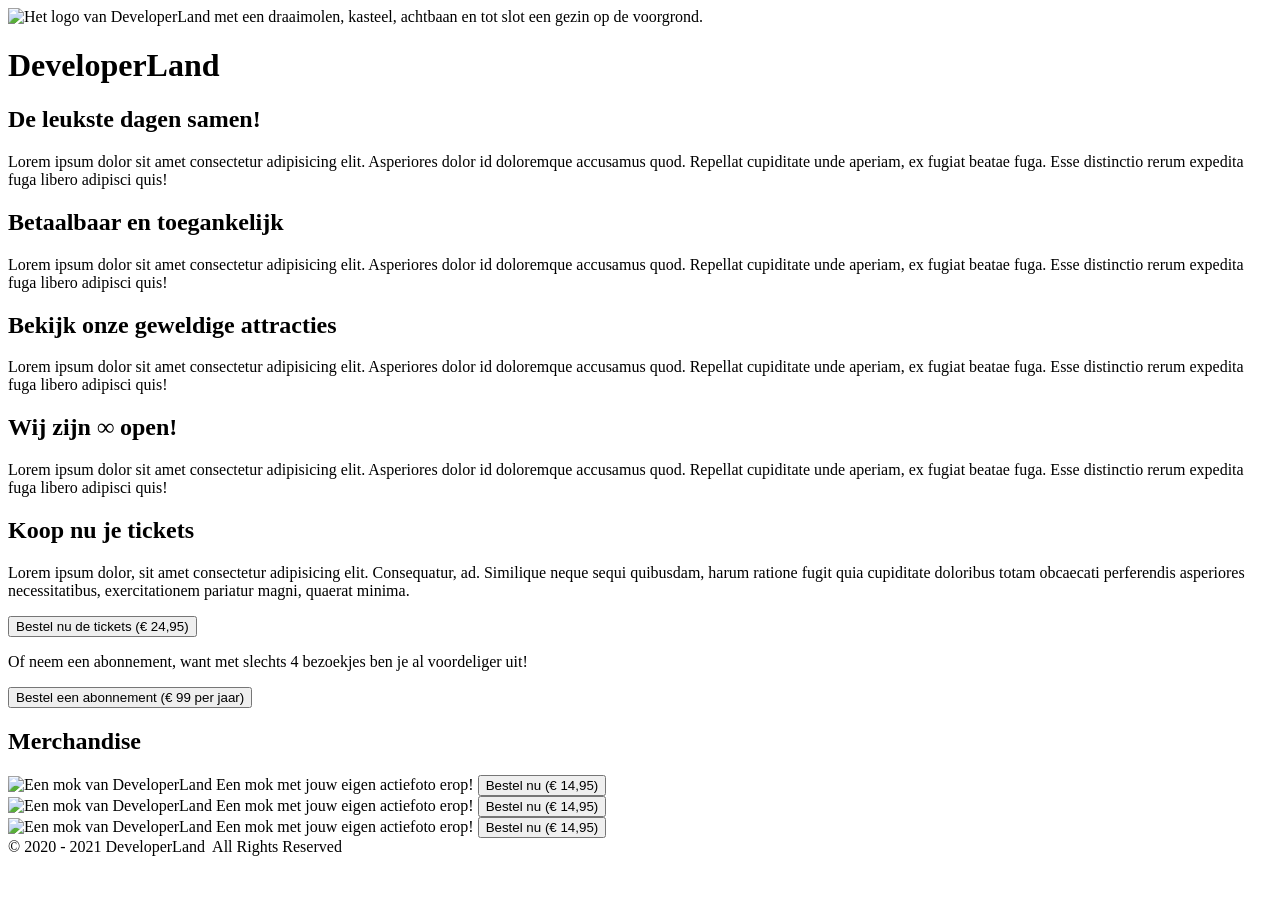
==== PARKWEBSITE/index.html @ 48f23866 "Update index.html" ====
<!DOCTYPE html>
<html lang="en">
<head>
  <meta charset="UTF-8">
  <meta name="viewport" content="width=device-width, initial-scale=1.0">
  <title>DeveloperLand - Het meest leerzame prepark voor het hele gezin!</title>

  <link rel="stylesheet" href="styles/main.css">
</head>
<body>
  <header>
    <div class="header-content">
      <div class="wrapper">
        <img src="logo-big-v3.png" alt="Het logo van DeveloperLand met een draaimolen, kasteel, achtbaan en tot slot een gezin op de voorgrond." class="logo hidden-on-sm">
        <h1 class="hidden-on-lg">DeveloperLand</h1>
      </div>
    </div>
  </header>
  <main>
    <div class="wrapper">
      <div class="row">
        <article>
          <h2 class="fun-for-family">De leukste dagen samen!</h2>
          <p>Lorem ipsum dolor sit amet consectetur adipisicing elit. Asperiores dolor id doloremque accusamus quod. Repellat cupiditate unde aperiam, ex fugiat beatae fuga. Esse distinctio rerum expedita fuga libero adipisci quis!</p>
        </article>
        <article>
          <h2 class="accessibility">Betaalbaar en toegankelijk</h2>
          <p>Lorem ipsum dolor sit amet consectetur adipisicing elit. Asperiores dolor id doloremque accusamus quod. Repellat cupiditate unde aperiam, ex fugiat beatae fuga. Esse distinctio rerum expedita fuga libero adipisci quis!</p>
        </article>
      </div>
      <article>
          <h2 class="rides">Bekijk onze geweldige attracties</h2>
          <p>Lorem ipsum dolor sit amet consectetur adipisicing elit. Asperiores dolor id doloremque accusamus quod. Repellat cupiditate unde aperiam, ex fugiat beatae fuga. Esse distinctio rerum expedita fuga libero adipisci quis!</p>
      </article>
      <article>
          <h2 class="open-forever">Wij zijn &#8734; open!</h2>
          <p>Lorem ipsum dolor sit amet consectetur adipisicing elit. Asperiores dolor id doloremque accusamus quod. Repellat cupiditate unde aperiam, ex fugiat beatae fuga. Esse distinctio rerum expedita fuga libero adipisci quis!</p>
      </article>
      <article class="emphasize">
        <h2>Koop nu je tickets</h2>
        <p>Lorem ipsum dolor, sit amet consectetur adipisicing elit. Consequatur, ad. Similique neque sequi quibusdam, harum ratione fugit quia cupiditate doloribus totam obcaecati perferendis asperiores necessitatibus, exercitationem pariatur magni, quaerat minima.</p>
        <p>
          <button>Bestel nu de tickets (&euro; 24,95)</button>
        </p>
        <p>
          Of neem een abonnement, want met slechts 4 bezoekjes ben je al voordeliger uit!
        </p>
        <p>
          <button>Bestel een abonnement (&euro; 99 per jaar)</button>
        </p>
      </article>
      <article>
        <h2>Merchandise</h2>
        <div class="row">
          <div class="product">
            <img src="merchandise/mok.JPG" alt="Een mok van DeveloperLand">
            <span>Een mok met jouw eigen actiefoto erop!</span>
            <a href="product.html"><button>Bestel nu (&euro; 14,95)</button></a>
          </div>
          <div class="product">
            <img src="merchandise/mok.JPG" alt="Een mok van DeveloperLand">
            <span>Een mok met jouw eigen actiefoto erop!</span>
            <a href="product.html"><button>Bestel nu (&euro; 14,95)</button></a>
          </div>
          <div class="product">
            <img src="merchandise/mok.JPG" alt="Een mok van DeveloperLand">
            <span>Een mok met jouw eigen actiefoto erop!</span>
            <a href="product.html"><button>Bestel nu (&euro; 14,95)</button></a>
          </div>
        </div>
      </article>
    </div>
  </main>
  <footer>
    <div class="wrapper">
      <div class="copyright">
        &copy; 2020 - 2021 DeveloperLand&nbsp;&nbsp;All Rights Reserved
      </div>
    </div>
  </footer>
</body>
</html>
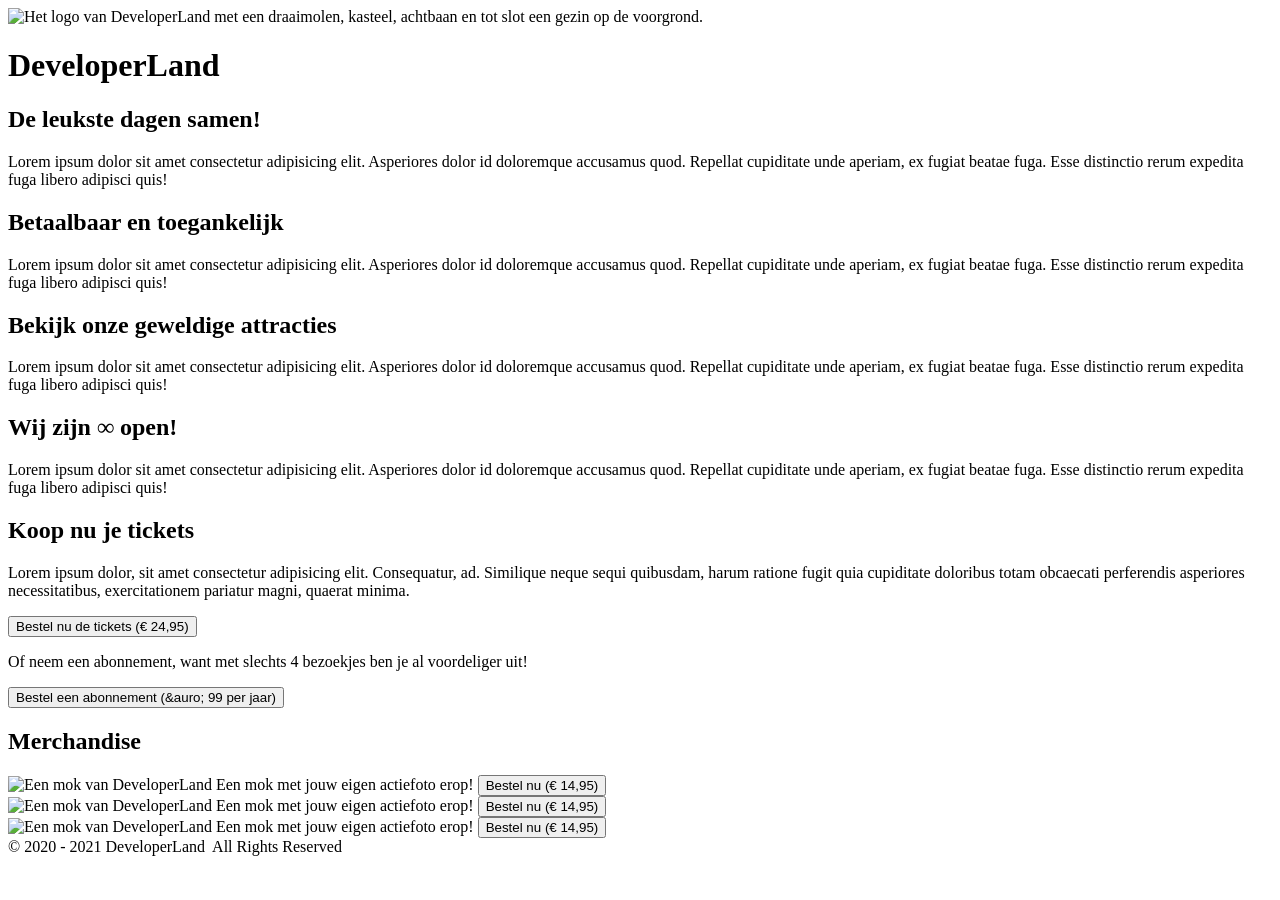
==== commit 0632dac3: "2. Mokken" ====
--- a/PARKWEBSITE/index.html
+++ b/PARKWEBSITE/index.html
@@ -46,24 +46,24 @@
           Of neem een abonnement, want met slechts 4 bezoekjes ben je al voordeliger uit!
         </p>
         <p>
-          <button>Bestel een abonnement (&euro; 99 per jaar)</button>
+          <button>Bestel een abonnement (&auro; 99 per jaar)</button>
         </p>
       </article>
       <article>
         <h2>Merchandise</h2>
         <div class="row">
           <div class="product">
-            <img src="merchandise/mok.JPG" alt="Een mok van DeveloperLand">
+            <img src="images/merchandise/mok.JPG" alt="Een mok van DeveloperLand">
             <span>Een mok met jouw eigen actiefoto erop!</span>
             <a href="product.html"><button>Bestel nu (&euro; 14,95)</button></a>
           </div>
           <div class="product">
-            <img src="merchandise/mok.JPG" alt="Een mok van DeveloperLand">
+            <img src="images/merchandise/mok.JPG" alt="Een mok van DeveloperLand">
             <span>Een mok met jouw eigen actiefoto erop!</span>
             <a href="product.html"><button>Bestel nu (&euro; 14,95)</button></a>
           </div>
           <div class="product">
-            <img src="merchandise/mok.JPG" alt="Een mok van DeveloperLand">
+            <img src="images/merchandise/mok.JPG" alt="Een mok van DeveloperLand">
             <span>Een mok met jouw eigen actiefoto erop!</span>
             <a href="product.html"><button>Bestel nu (&euro; 14,95)</button></a>
           </div>
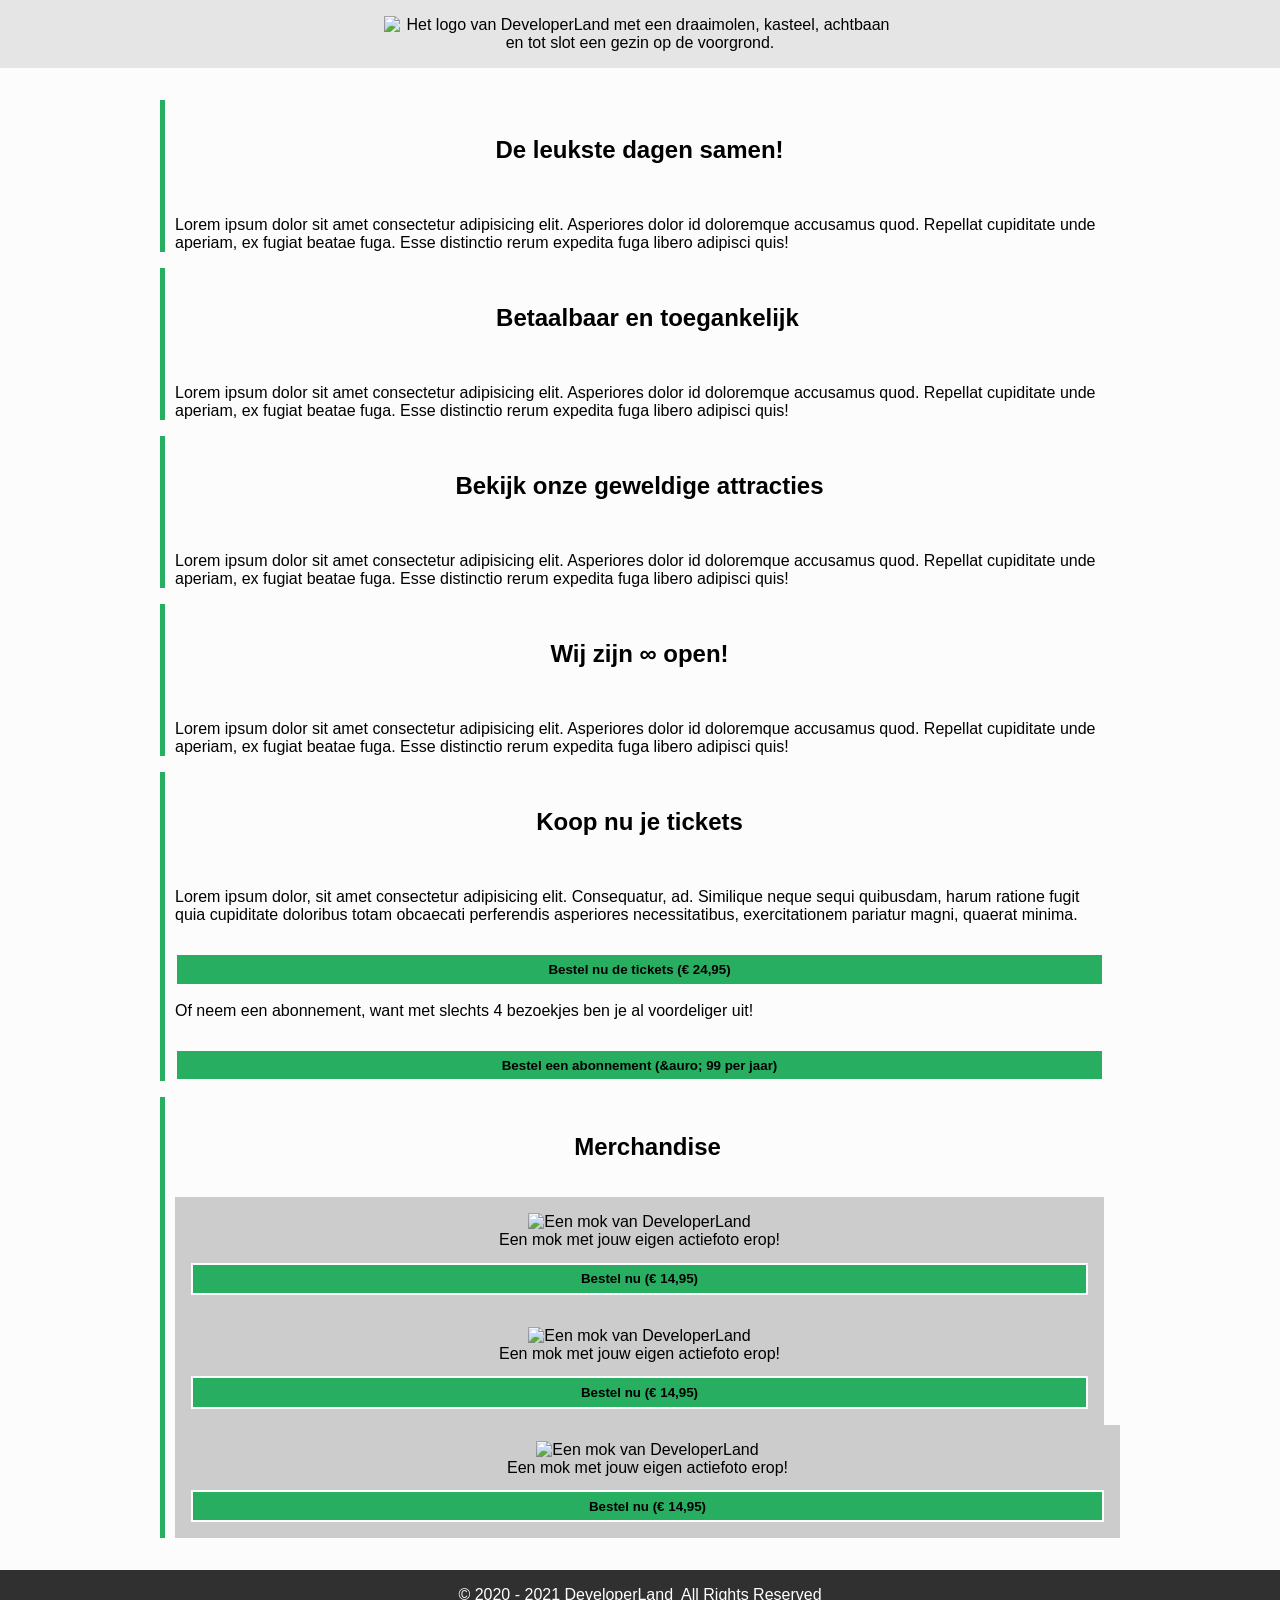
==== commit b560e4d7: "Een paar opdrachten gemaakt" ====
--- a/PARKWEBSITE/index.html
+++ b/PARKWEBSITE/index.html
@@ -11,7 +11,7 @@
   <header>
     <div class="header-content">
       <div class="wrapper">
-        <img src="logo-big-v3.png" alt="Het logo van DeveloperLand met een draaimolen, kasteel, achtbaan en tot slot een gezin op de voorgrond." class="logo hidden-on-sm">
+        <img src="images/logo-big-v3.png" alt="Het logo van DeveloperLand met een draaimolen, kasteel, achtbaan en tot slot een gezin op de voorgrond." class="logo hidden-on-sm">
         <h1 class="hidden-on-lg">DeveloperLand</h1>
       </div>
     </div>
@@ -40,30 +40,30 @@
         <h2>Koop nu je tickets</h2>
         <p>Lorem ipsum dolor, sit amet consectetur adipisicing elit. Consequatur, ad. Similique neque sequi quibusdam, harum ratione fugit quia cupiditate doloribus totam obcaecati perferendis asperiores necessitatibus, exercitationem pariatur magni, quaerat minima.</p>
         <p>
-          <button>Bestel nu de tickets (&euro; 24,95)</button>
+          <a href="payment.html "><button>Bestel nu de tickets (&euro; 24,95)</button></a>
         </p>
         <p>
           Of neem een abonnement, want met slechts 4 bezoekjes ben je al voordeliger uit!
         </p>
         <p>
-          <button>Bestel een abonnement (&auro; 99 per jaar)</button>
+          <a href="payment.html"><button>Bestel een abonnement (&auro; 99 per jaar)</button></a>
         </p>
       </article>
       <article>
         <h2>Merchandise</h2>
         <div class="row">
           <div class="product">
-            <img src="images/merchandise/mok.JPG" alt="Een mok van DeveloperLand">
+            <img src="merchandise/mok.JPG" alt="Een mok van DeveloperLand">
             <span>Een mok met jouw eigen actiefoto erop!</span>
             <a href="product.html"><button>Bestel nu (&euro; 14,95)</button></a>
           </div>
           <div class="product">
-            <img src="images/merchandise/mok.JPG" alt="Een mok van DeveloperLand">
+            <img src="merchandise/mok.JPG" alt="Een mok van DeveloperLand">
             <span>Een mok met jouw eigen actiefoto erop!</span>
             <a href="product.html"><button>Bestel nu (&euro; 14,95)</button></a>
           </div>
           <div class="product">
-            <img src="images/merchandise/mok.JPG" alt="Een mok van DeveloperLand">
+            <img src="merchandise/mok.JPG" alt="Een mok van DeveloperLand">
             <span>Een mok met jouw eigen actiefoto erop!</span>
             <a href="product.html"><button>Bestel nu (&euro; 14,95)</button></a>
           </div>
--- a/PARKWEBSITE/styles/main.css
+++ b/PARKWEBSITE/styles/main.css
@@ -0,0 +1,257 @@
+/*
+  Afgesproken kleuren:
+
+    * Lichte achtergrond: #FCFCFC
+    * Medium achtergrond: #CCCCCC
+    * Donkere achtergrond: #303030
+
+    * Primaire kleur: #27AE60
+    * Secundaire kleur: #2F80ED
+*/
+
+body, html{
+  margin: 0;
+  padding: 0;
+
+  font-family: 'Segoe UI', Tahoma, Geneva, Verdana, sans-serif;
+  background: #FCFCFC;
+}
+
+.wrapper{
+  max-width: 960px;
+  width: 100%;
+  margin: 0 auto;
+}
+
+header{
+  background: url('../images/park01.jpg');
+  background-size: cover;
+  background-position: center;
+  background-color: #CCCCCC;
+}
+
+.header-content{
+  padding: 1em;
+
+  text-align: center;
+  background-color: rgba(255, 255, 255, 0.5);
+
+  /* Deze animatie wordt onder aan dit bestand gedefinieerd/aangemaakt */
+  -webkit-animation: fadein 4s; /* Safari, Chrome and Opera > 12.1 */
+  -moz-animation: fadein 4s; /* Firefox < 16 */
+  -ms-animation: fadein 4s; /* Internet Explorer */
+  -o-animation: fadein 4s; /* Opera < 12.1 */
+  animation: fadein 4s;
+}
+
+.logo{
+  margin: 0 auto;
+  width: 512px;
+}
+
+h1{
+  margin: 0;
+  font-family: 'Heartbeat';
+  color: #27AE60;
+  text-shadow: 
+    3px 3px 0 #FCFCFC,
+    -1px -1px 0 #FCFCFC,  
+    1px -1px 0 #FCFCFC,
+    -1px 1px 0 #FCFCFC,
+    1px 1px 0 #FCFCFC;
+}
+
+h2{
+  border-left: 5px solid #27AE60;
+  padding-left: 10px;
+}
+
+main{
+  padding: 1em;
+}
+
+table{
+  margin-top: 1em;
+  width: 100%;
+  border-collapse: collapse;
+}
+
+table th{
+  text-align: start;
+}
+
+table th.slim{
+  width: 100px;
+}
+
+table tr:nth-child(1), table tr:nth-child(4){
+  border-bottom: 1px solid black;
+}
+
+table tfoot{
+  font-weight: bold;
+}
+
+article{
+  border-left: 5px solid #27AE60;
+  padding-left: 10px;
+  margin: 1em 1em 1em 0;
+}
+article:last-of-type{
+  margin-right: 0;
+}
+
+article h2{
+  margin: 0;
+  padding: 1.5em;
+  border-left: none;
+  background-position: center;
+  background-size: cover;
+  text-align: center;
+}
+article h2.fun-for-family{
+  background-image: url('../images/family-fun-george-arthur-pflueger.jpg');
+}
+article h2.accessibility{
+  background-image: url('../images/accessible-eunice-stahl.jpg');
+}
+article h2.rides{
+  background-image: url('../images/drone-drew-dau.jpg');
+}
+article h2.open-forever{
+  background-image: url('../images/open-james-lee.jpg');
+}
+
+.product{
+  margin-right: 1em;
+  padding: 1em;
+  background: #CCCCCC;
+  text-align: center;
+}
+.product:last-of-type{
+  margin-right: 0;
+}
+
+.product span{
+  display: block;
+}
+.product img{
+  width: 100%;
+  max-width: 250px;
+  margin: 0 auto;
+}
+
+button{
+  width: 100%;
+  margin-top: 1em;
+  padding: .5em;
+  background: #27AE60;
+  border: 2px solid #FCFCFC;
+  color: #000000;
+  font-weight: bold;
+}
+button:hover{
+  cursor: pointer;
+}
+.payment-option{
+  height: 64px;
+}
+
+.sidy-by-side{
+  display: flex;
+  justify-content: space-around;
+}
+
+.description{
+  flex: 1;
+}
+
+footer{
+  padding: 1em;
+  background: #303030;
+  color: #ffffff;
+}
+
+.copyright{
+  text-align: center;
+}
+
+.hidden-on-lg{
+  display: none;
+}
+.hidden-on-sm{
+  display: block;
+}
+/* 
+  ##Device = Most of the Smartphones Mobiles (Portrait)
+  ##Screen = B/w 320px to 479px
+  Bron: https://gist.github.com/gokulkrishh/242e68d1ee94ad05f488
+*/
+
+@media (max-width: 480px) {
+
+}
+
+/* 
+  ##Device = Tablets, Ipads (portrait)
+  ##Screen = B/w 768px to 1024px
+*/
+
+@media (max-width: 1024px) {
+  .logo{
+    margin: 0 auto;
+    width: 256px;
+  }
+
+  .row{
+    flex-direction: column;
+  }
+  .sidy-by-side{
+    flex-direction: column;
+    align-items: center;
+  }
+}
+
+/*
+  help! Het lettertype wordt om een of andere reden niet goed geladen... Misschien heeft het iets met het pad naar de fonts te maken?
+*/
+@font-face {
+  font-family: 'Heartbeat';
+  src:  url('../fonts/heartbeat.eot') format('eot'),
+        url('../fonts/heartbeat.otf') format('otf'),
+        url('../fonts/heartbeat.svg') format('svg'),
+        url('../fonts/heartbeat.ttf') format('ttf'),
+        url('../fonts/heartbeat.woff') format('woff');
+}
+
+/*
+  Animations for fading in logo on page load
+*/
+@keyframes fadein {
+from { opacity: 0; }
+to   { opacity: 1; }
+}
+
+/* Firefox < 16 */
+@-moz-keyframes fadein {
+from { opacity: 0; }
+to   { opacity: 1; }
+}
+
+/* Safari, Chrome and Opera > 12.1 */
+@-webkit-keyframes fadein {
+from { opacity: 0; }
+to   { opacity: 1; }
+}
+
+/* Internet Explorer */
+@-ms-keyframes fadein {
+from { opacity: 0; }
+to   { opacity: 1; }
+}
+
+/* Opera < 12.1 */
+@-o-keyframes fadein {
+from { opacity: 0; }
+to   { opacity: 1; }
+}
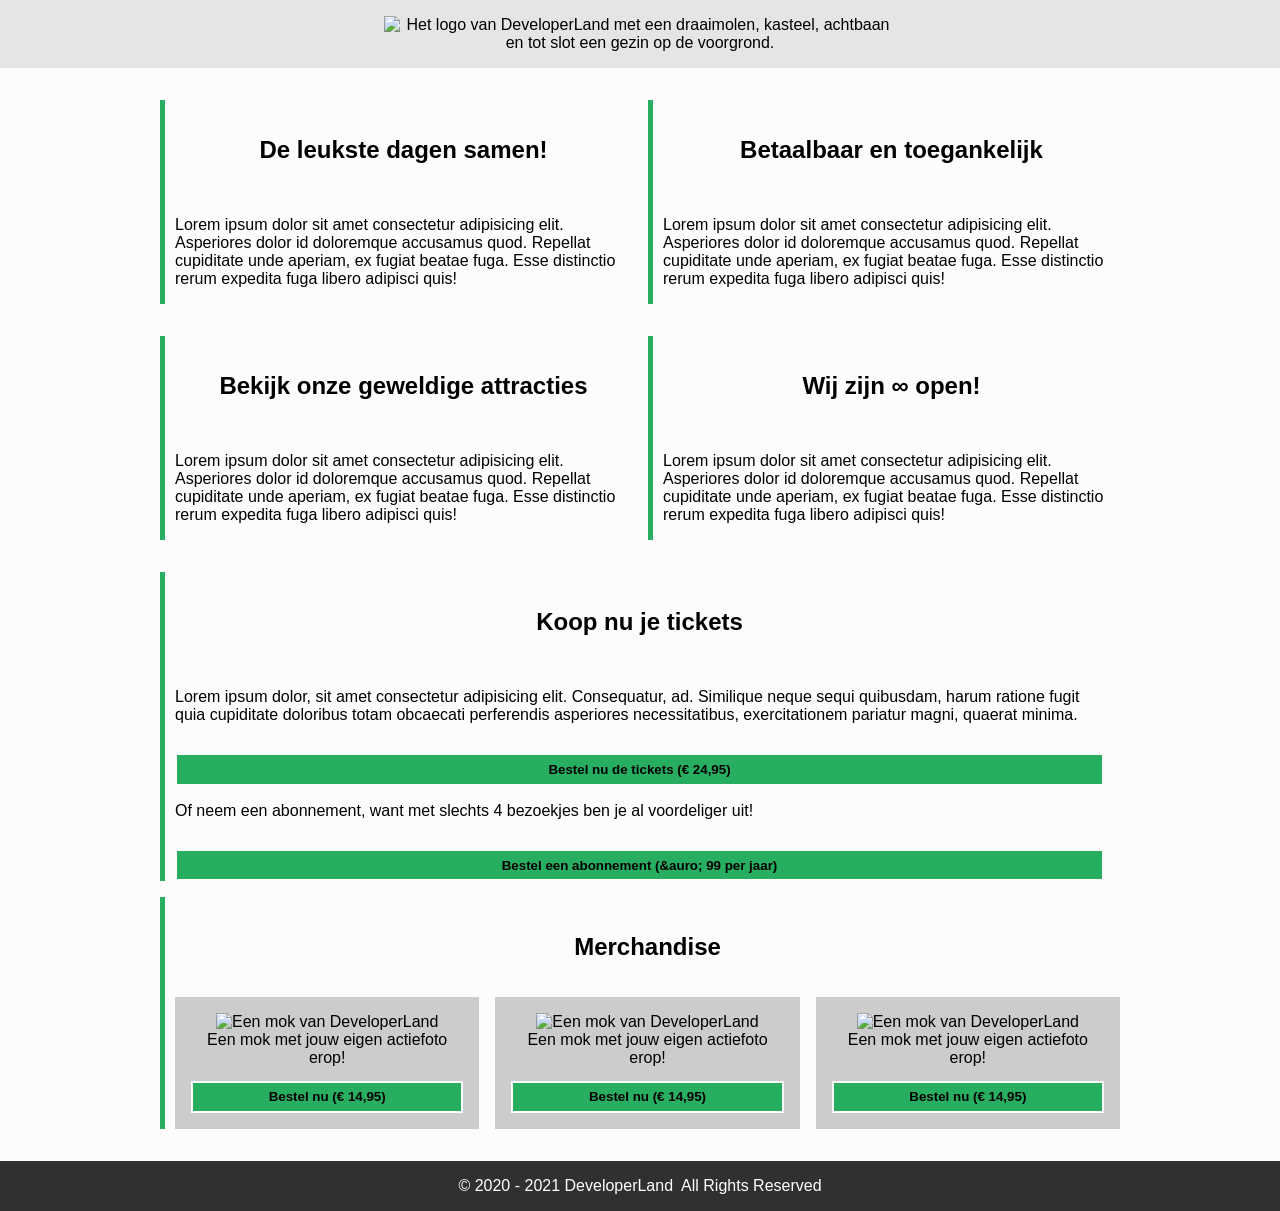
==== commit 9450e29f: "Tekstelementen “Bekijk onze geweldige attracties” en “Wij zijn ∞ open!” staan onder elkaar" ====
--- a/PARKWEBSITE/index.html
+++ b/PARKWEBSITE/index.html
@@ -28,6 +28,7 @@
           <p>Lorem ipsum dolor sit amet consectetur adipisicing elit. Asperiores dolor id doloremque accusamus quod. Repellat cupiditate unde aperiam, ex fugiat beatae fuga. Esse distinctio rerum expedita fuga libero adipisci quis!</p>
         </article>
       </div>
+      <div class="row">
       <article>
           <h2 class="rides">Bekijk onze geweldige attracties</h2>
           <p>Lorem ipsum dolor sit amet consectetur adipisicing elit. Asperiores dolor id doloremque accusamus quod. Repellat cupiditate unde aperiam, ex fugiat beatae fuga. Esse distinctio rerum expedita fuga libero adipisci quis!</p>
@@ -36,6 +37,7 @@
           <h2 class="open-forever">Wij zijn &#8734; open!</h2>
           <p>Lorem ipsum dolor sit amet consectetur adipisicing elit. Asperiores dolor id doloremque accusamus quod. Repellat cupiditate unde aperiam, ex fugiat beatae fuga. Esse distinctio rerum expedita fuga libero adipisci quis!</p>
       </article>
+      </div>
       <article class="emphasize">
         <h2>Koop nu je tickets</h2>
         <p>Lorem ipsum dolor, sit amet consectetur adipisicing elit. Consequatur, ad. Similique neque sequi quibusdam, harum ratione fugit quia cupiditate doloribus totam obcaecati perferendis asperiores necessitatibus, exercitationem pariatur magni, quaerat minima.</p>
--- a/PARKWEBSITE/styles/main.css
+++ b/PARKWEBSITE/styles/main.css
@@ -22,7 +22,9 @@
   width: 100%;
   margin: 0 auto;
 }
-
+.row{
+  display: flex;
+}
 header{
   background: url('../images/park01.jpg');
   background-size: cover;
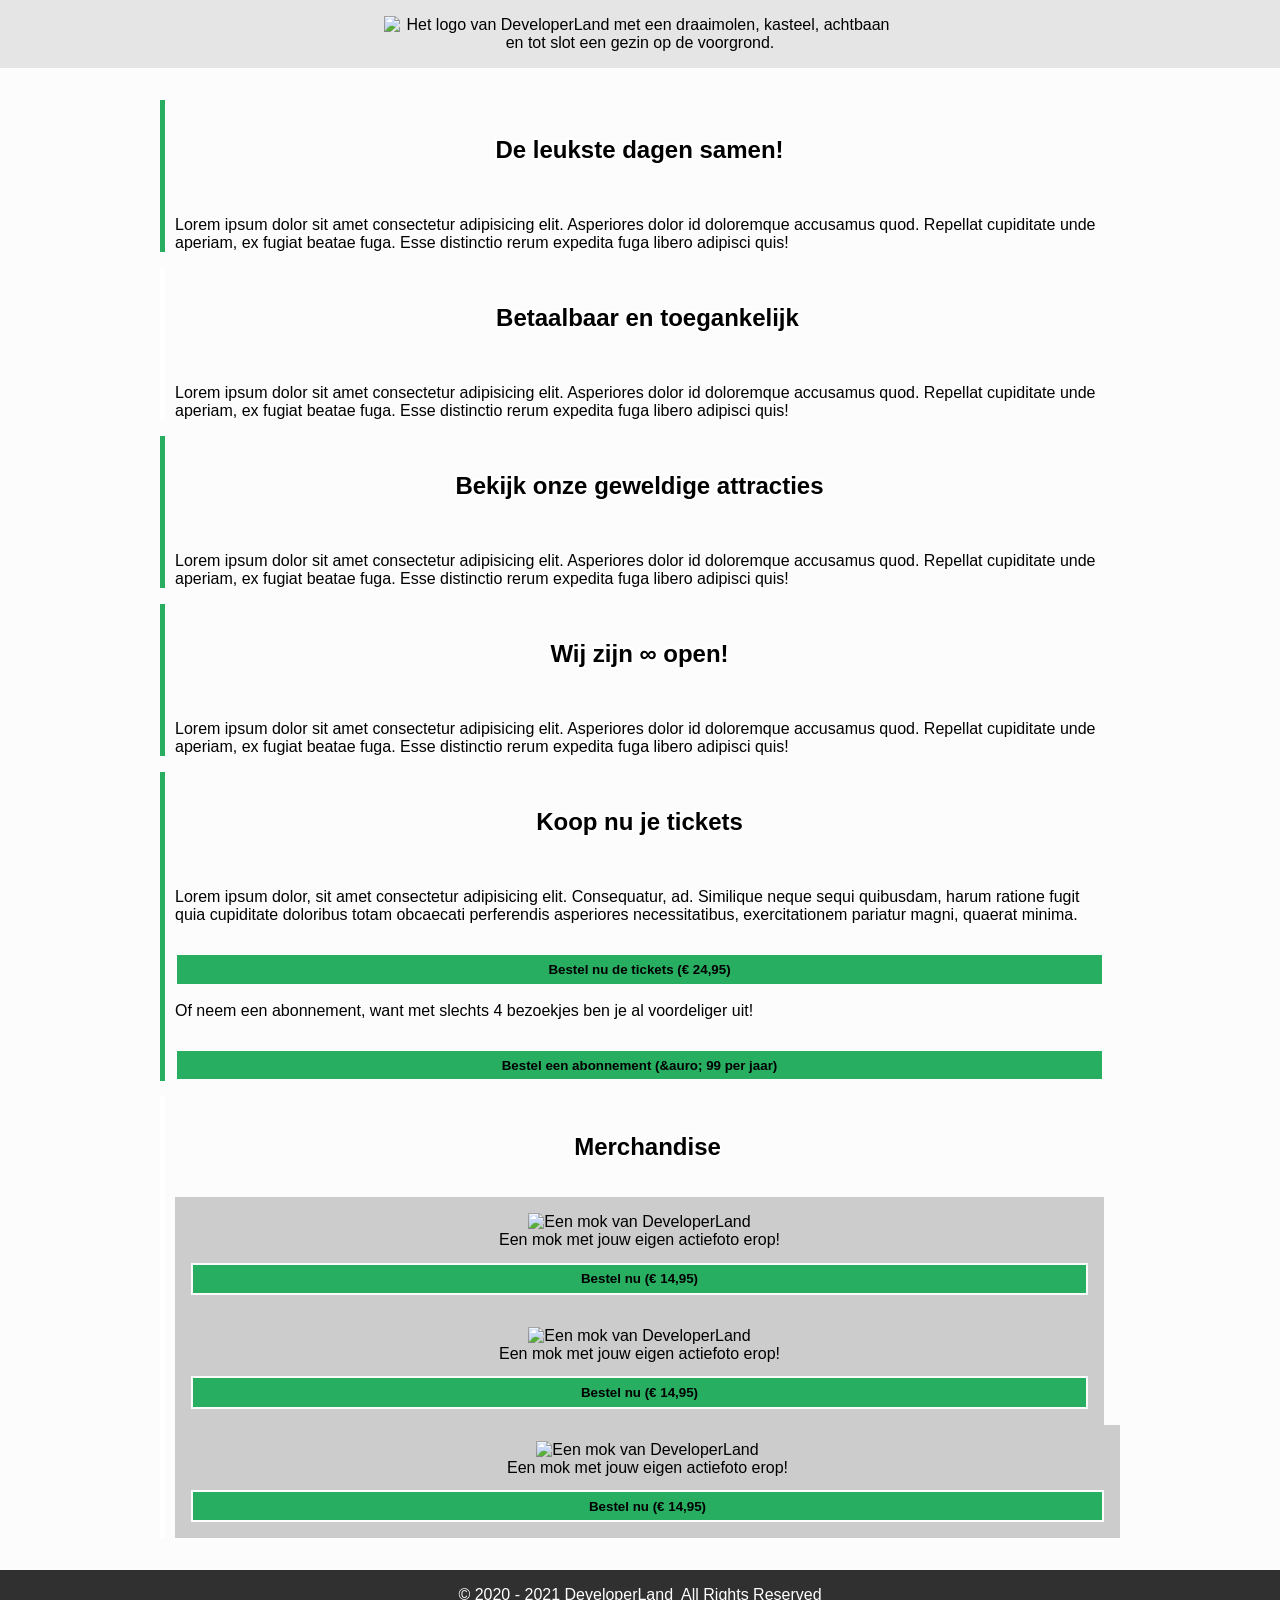
==== commit ce80db35: "Merge branch 'Nikita'" ====
--- a/PARKWEBSITE/index.html
+++ b/PARKWEBSITE/index.html
@@ -28,7 +28,6 @@
           <p>Lorem ipsum dolor sit amet consectetur adipisicing elit. Asperiores dolor id doloremque accusamus quod. Repellat cupiditate unde aperiam, ex fugiat beatae fuga. Esse distinctio rerum expedita fuga libero adipisci quis!</p>
         </article>
       </div>
-      <div class="row">
       <article>
           <h2 class="rides">Bekijk onze geweldige attracties</h2>
           <p>Lorem ipsum dolor sit amet consectetur adipisicing elit. Asperiores dolor id doloremque accusamus quod. Repellat cupiditate unde aperiam, ex fugiat beatae fuga. Esse distinctio rerum expedita fuga libero adipisci quis!</p>
@@ -37,7 +36,6 @@
           <h2 class="open-forever">Wij zijn &#8734; open!</h2>
           <p>Lorem ipsum dolor sit amet consectetur adipisicing elit. Asperiores dolor id doloremque accusamus quod. Repellat cupiditate unde aperiam, ex fugiat beatae fuga. Esse distinctio rerum expedita fuga libero adipisci quis!</p>
       </article>
-      </div>
       <article class="emphasize">
         <h2>Koop nu je tickets</h2>
         <p>Lorem ipsum dolor, sit amet consectetur adipisicing elit. Consequatur, ad. Similique neque sequi quibusdam, harum ratione fugit quia cupiditate doloribus totam obcaecati perferendis asperiores necessitatibus, exercitationem pariatur magni, quaerat minima.</p>
@@ -55,17 +53,17 @@
         <h2>Merchandise</h2>
         <div class="row">
           <div class="product">
-            <img src="merchandise/mok.JPG" alt="Een mok van DeveloperLand">
+            <img src="images/merchandise/mok.JPG" alt="Een mok van DeveloperLand">
             <span>Een mok met jouw eigen actiefoto erop!</span>
             <a href="product.html"><button>Bestel nu (&euro; 14,95)</button></a>
           </div>
           <div class="product">
-            <img src="merchandise/mok.JPG" alt="Een mok van DeveloperLand">
+            <img src="images/merchandise/mok.JPG" alt="Een mok van DeveloperLand">
             <span>Een mok met jouw eigen actiefoto erop!</span>
             <a href="product.html"><button>Bestel nu (&euro; 14,95)</button></a>
           </div>
           <div class="product">
-            <img src="merchandise/mok.JPG" alt="Een mok van DeveloperLand">
+            <img src="images/merchandise/mok.JPG" alt="Een mok van DeveloperLand">
             <span>Een mok met jouw eigen actiefoto erop!</span>
             <a href="product.html"><button>Bestel nu (&euro; 14,95)</button></a>
           </div>
--- a/PARKWEBSITE/styles/main.css
+++ b/PARKWEBSITE/styles/main.css
@@ -22,9 +22,7 @@
   width: 100%;
   margin: 0 auto;
 }
-.row{
-  display: flex;
-}
+
 header{
   background: url('../images/park01.jpg');
   background-size: cover;
@@ -101,6 +99,7 @@
 }
 article:last-of-type{
   margin-right: 0;
+  border-color: white;
 }
 
 article h2{
@@ -110,7 +109,20 @@
   background-position: center;
   background-size: cover;
   text-align: center;
-}
+  border-radius: 10px;
+  border: #ffffff;
+
+  text-shadow:
+    -2px -2px 0 #ffffff,
+    2px -2px 0 #ffffff,
+    -2px 2px 0 #ffffff,
+    2px 2px 0 #ffffff,
+    -1px 0 0 #ffffff,
+    1px 0 0 #ffffff,
+    0 -1px 0 #ffffff,
+    0 1px 0 #ffffff;
+}
+
 article h2.fun-for-family{
   background-image: url('../images/family-fun-george-arthur-pflueger.jpg');
 }
@@ -189,6 +201,8 @@
   ##Screen = B/w 320px to 479px
   Bron: https://gist.github.com/gokulkrishh/242e68d1ee94ad05f488
 */
+
+
 
 @media (max-width: 480px) {
 
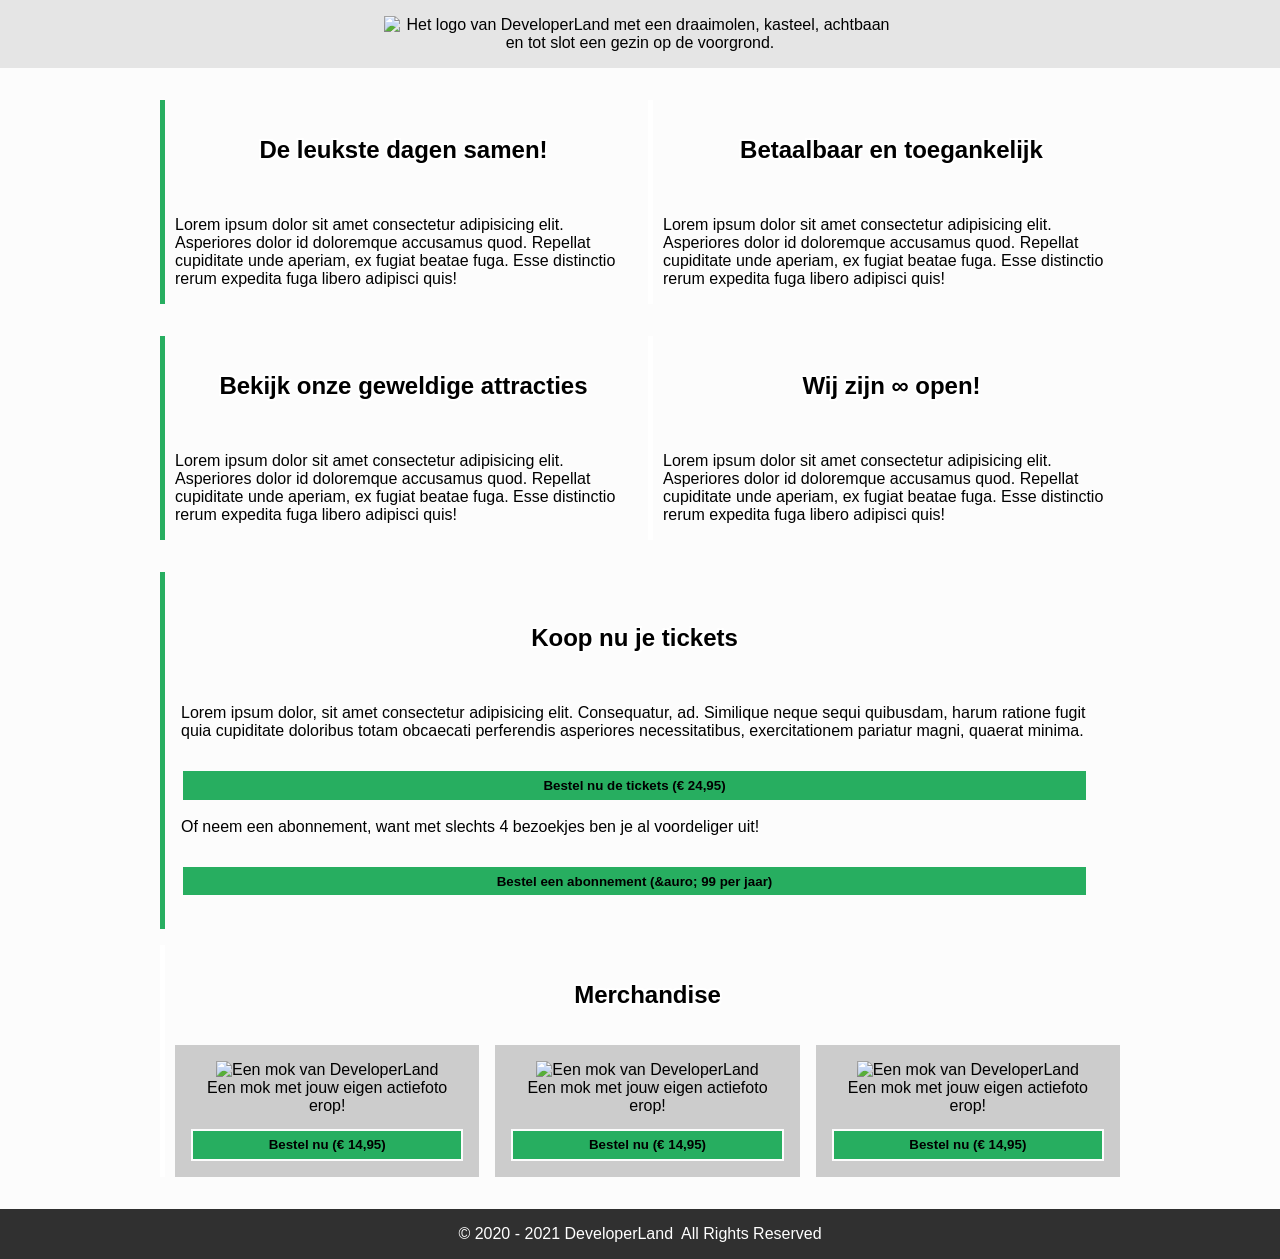
==== commit b2040fbf: "Merge branch 'main' of https://github.com/curio-studenten/pra-b2-2026-feb-artem-teun-nikita" ====
--- a/PARKWEBSITE/index.html
+++ b/PARKWEBSITE/index.html
@@ -28,6 +28,7 @@
           <p>Lorem ipsum dolor sit amet consectetur adipisicing elit. Asperiores dolor id doloremque accusamus quod. Repellat cupiditate unde aperiam, ex fugiat beatae fuga. Esse distinctio rerum expedita fuga libero adipisci quis!</p>
         </article>
       </div>
+      <div class="row">
       <article>
           <h2 class="rides">Bekijk onze geweldige attracties</h2>
           <p>Lorem ipsum dolor sit amet consectetur adipisicing elit. Asperiores dolor id doloremque accusamus quod. Repellat cupiditate unde aperiam, ex fugiat beatae fuga. Esse distinctio rerum expedita fuga libero adipisci quis!</p>
@@ -36,6 +37,7 @@
           <h2 class="open-forever">Wij zijn &#8734; open!</h2>
           <p>Lorem ipsum dolor sit amet consectetur adipisicing elit. Asperiores dolor id doloremque accusamus quod. Repellat cupiditate unde aperiam, ex fugiat beatae fuga. Esse distinctio rerum expedita fuga libero adipisci quis!</p>
       </article>
+      </div>
       <article class="emphasize">
         <h2>Koop nu je tickets</h2>
         <p>Lorem ipsum dolor, sit amet consectetur adipisicing elit. Consequatur, ad. Similique neque sequi quibusdam, harum ratione fugit quia cupiditate doloribus totam obcaecati perferendis asperiores necessitatibus, exercitationem pariatur magni, quaerat minima.</p>
--- a/PARKWEBSITE/styles/main.css
+++ b/PARKWEBSITE/styles/main.css
@@ -22,7 +22,9 @@
   width: 100%;
   margin: 0 auto;
 }
-
+.row{
+  display: flex;
+}
 header{
   background: url('../images/park01.jpg');
   background-size: cover;
@@ -270,4 +272,40 @@
 @-o-keyframes fadein {
 from { opacity: 0; }
 to   { opacity: 1; }
+}
+
+.emphasize{
+  border-left: 5px solid #27AE60;
+  box-shadow: x-offset 1px y-offset 0px blur radius 5px color #27AE60;
+  padding: 1em;
+}
+
+.emphasize h2{
+  margin: 0;
+  border-left: none;
+  display: center;
+}
+
+.product-main h2{
+  margin-left: 5em;
+}
+
+.product-main img{
+  margin-left: 10em;
+}
+
+.product-main2{
+  display: flex;
+  align-items: top;
+  gap: 20px; 
+}
+
+.product-main button{
+  width: 100%;
+  margin-top: 1em;
+  padding: .5em;
+  background: #27AE60;
+  border: 2px solid #FCFCFC;
+  color: #000000;
+  font-weight: bold;
 }
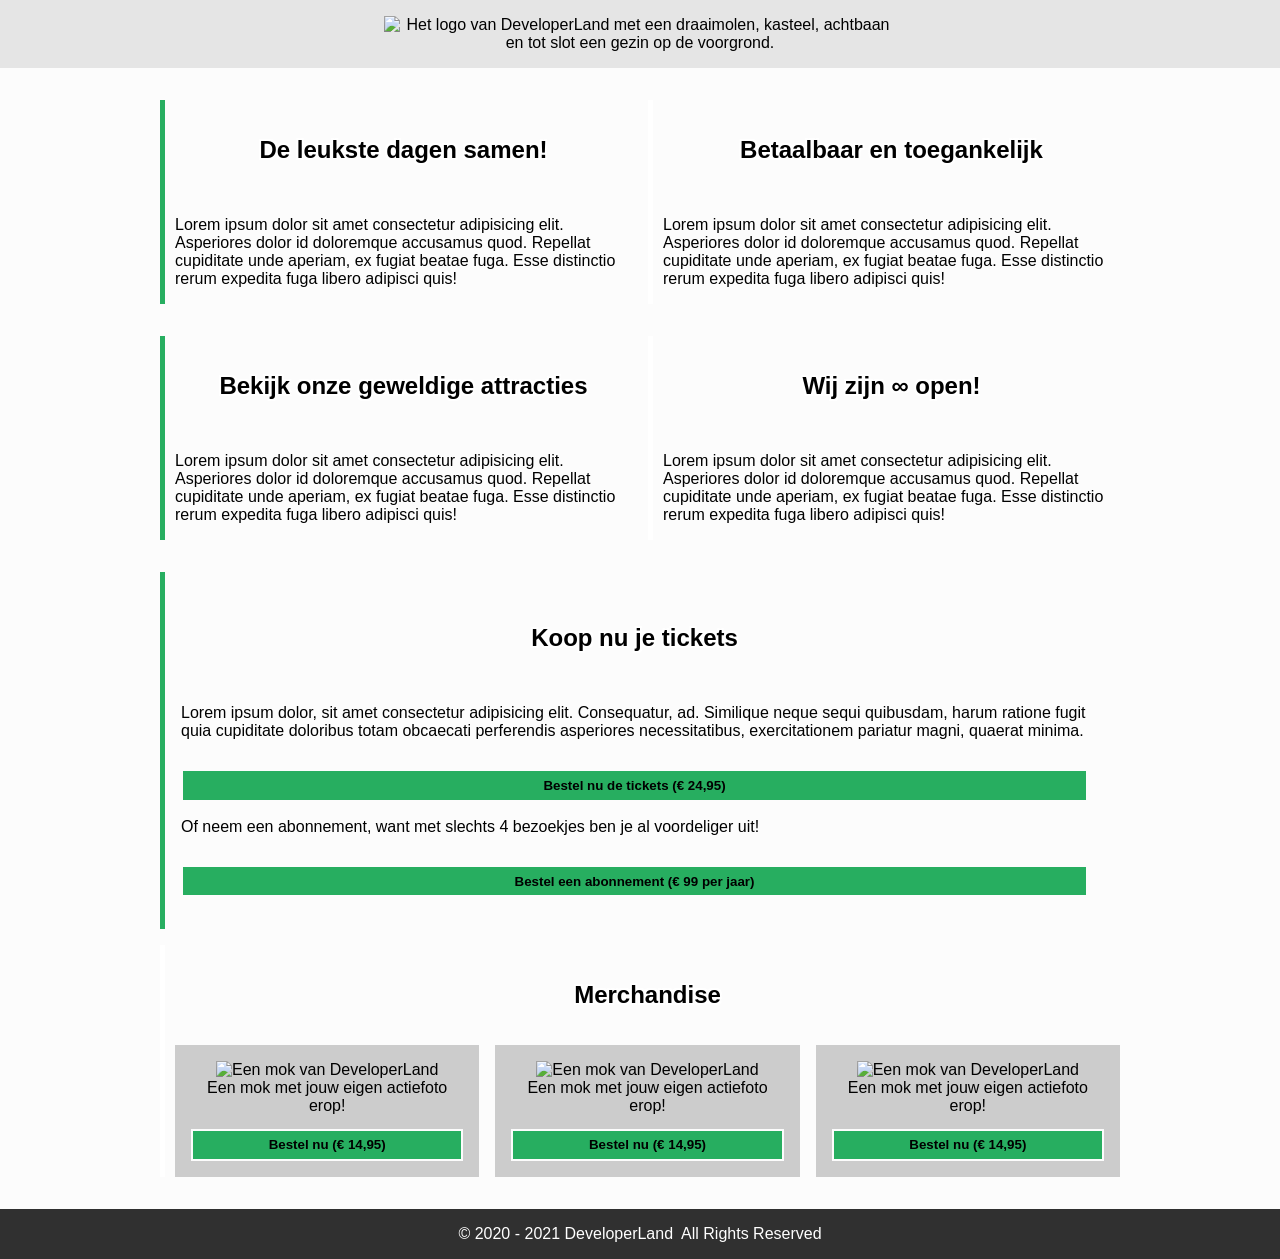
==== commit 2a5959fc: "Media veranderen" ====
--- a/PARKWEBSITE/index.html
+++ b/PARKWEBSITE/index.html
@@ -48,7 +48,7 @@
           Of neem een abonnement, want met slechts 4 bezoekjes ben je al voordeliger uit!
         </p>
         <p>
-          <a href="payment.html"><button>Bestel een abonnement (&auro; 99 per jaar)</button></a>
+          <a href="payment.html"><button>Bestel een abonnement (€ 99 per jaar)</button></a>
         </p>
       </article>
       <article>
--- a/PARKWEBSITE/styles/main.css
+++ b/PARKWEBSITE/styles/main.css
@@ -203,7 +203,17 @@
   ##Screen = B/w 320px to 479px
   Bron: https://gist.github.com/gokulkrishh/242e68d1ee94ad05f488
 */
-
+@media (min-width: 320px) and (max-width: 480px) {
+  
+  
+  .hidden-on-lg{
+    display: block;
+  }
+  .hidden-on-sm{
+    display: none;
+  }
+  
+}
 
 
 @media (max-width: 480px) {
